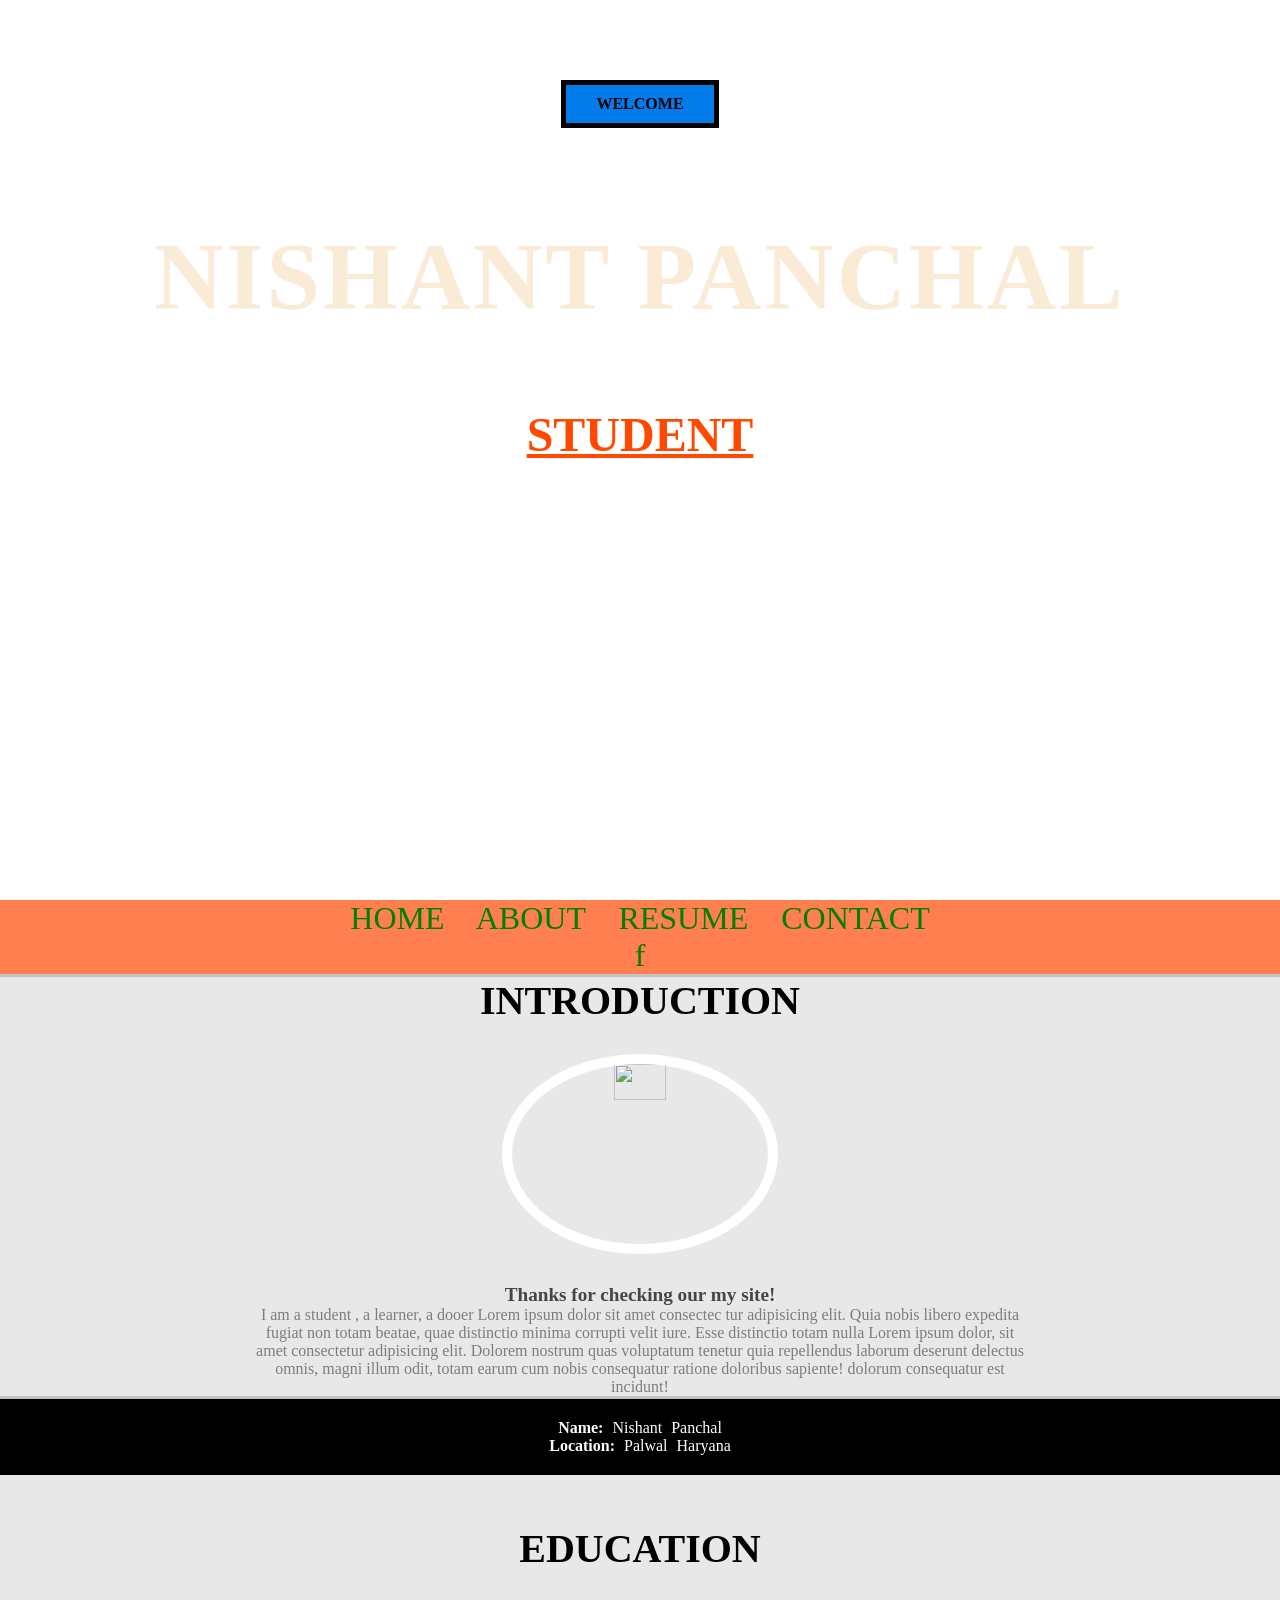
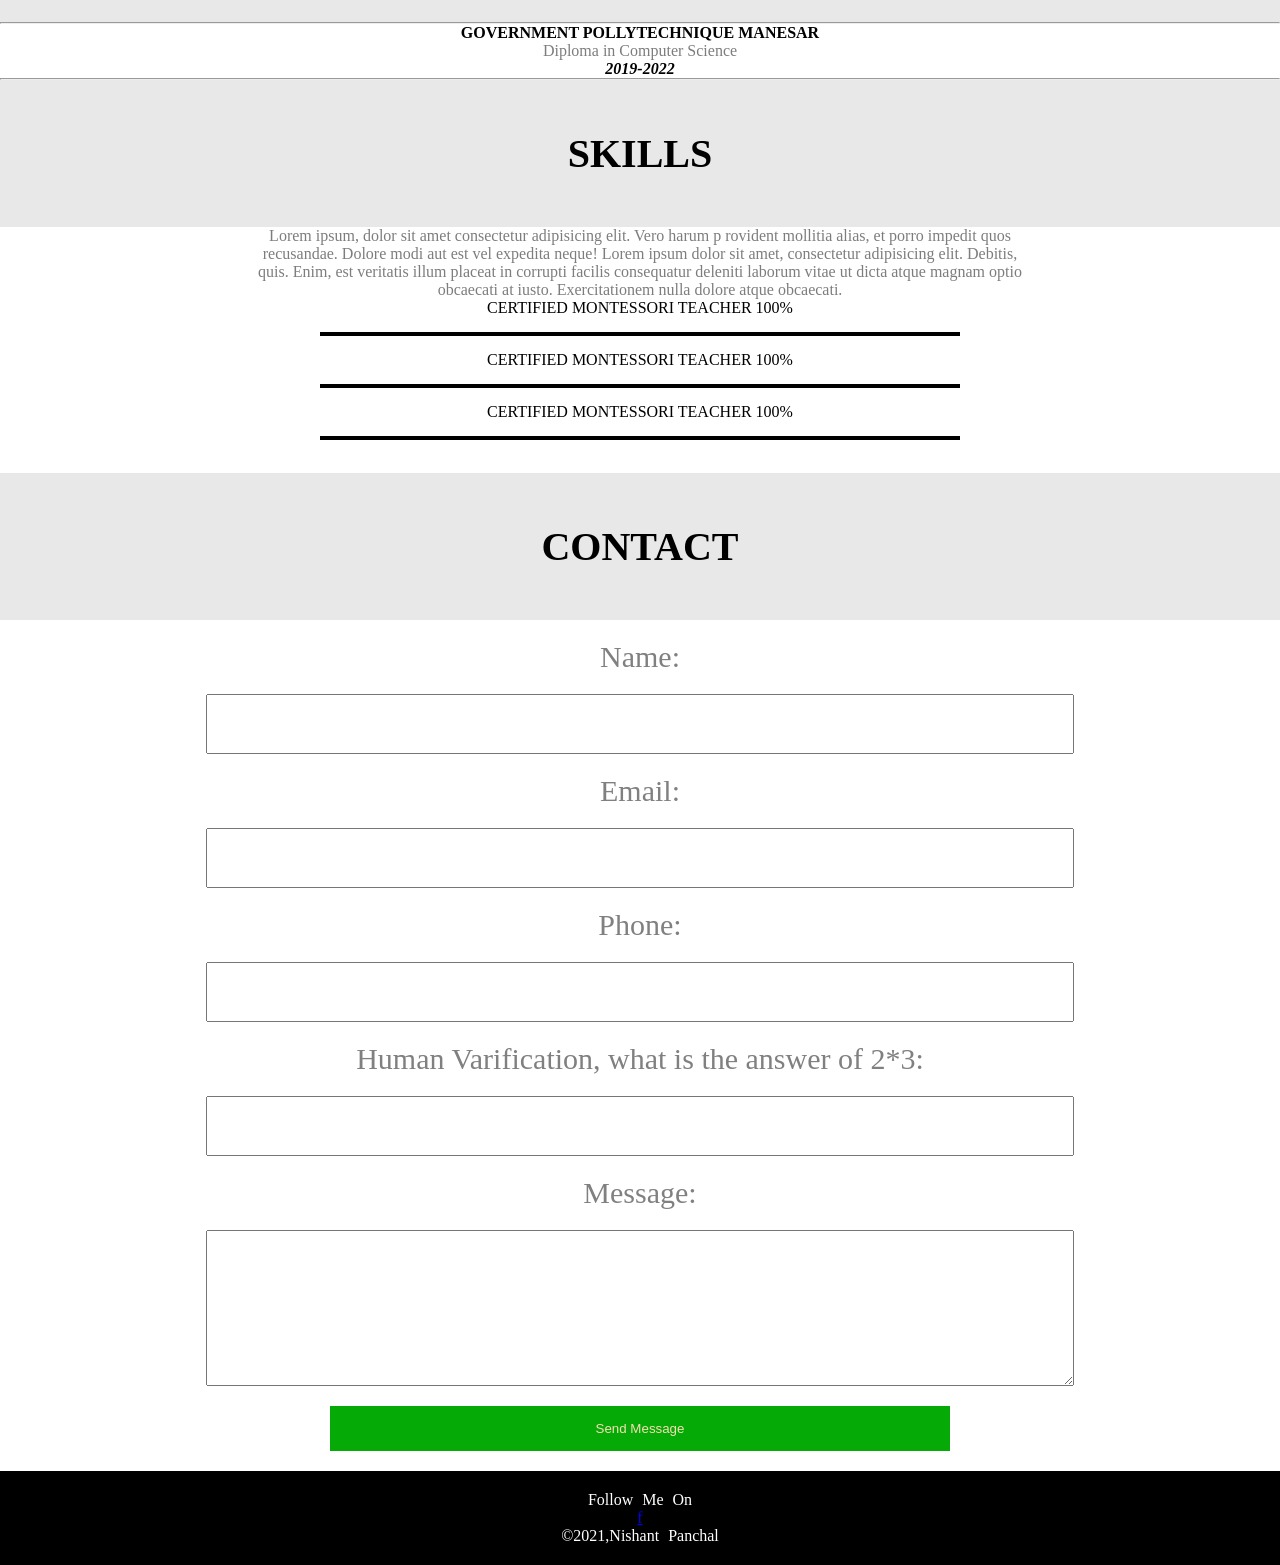
==== project1.html @ f74c4a5b "Add files via upload" ====
<html>
    <head>
        <title> Nishant Panchal </title>
    <link rel="stylesheet" href="project1.css">
    </head>
    <body><section id="home"  >
       <div class="background"> <h4>WELCOME</h4><br><br>
        <b><H1>NISHANT PANCHAL</H1></b>
         <h6> STUDENT </h6></div>
    </section><menu>
        <a href="#home"> HOME </a>
        <a href="#about"> ABOUT </a>
        <a href="#resume"> RESUME </a>
        <a href="#contact"> CONTACT </a><br>
        <a href="#"> f </a>
    </menu><fm>
    <section id="about" >
        <h2>INTRODUCTION</h2>
         <img src="C:\Users\PRASHANT PANCHAL\Desktop\my codes\images/koala-modified.png" alt="">
        <br><b><big>Thanks for checking our my site!</big></b>
        <p> I am a student , a learner, a dooer Lorem ipsum dolor sit amet consectec 
            tur adipisicing elit. Quia nobis libero expedita fugiat non totam beatae, 
            quae distinctio minima corrupti velit iure. Esse distinctio totam nulla 
            Lorem ipsum dolor, sit amet consectetur adipisicing elit. Dolorem nostrum quas voluptatum
            tenetur quia repellendus laborum deserunt delectus omnis, magni illum odit, totam earum 
            cum nobis consequatur ratione doloribus sapiente! dolorum consequatur est incidunt! </p>
        </section>
        <div class="name" > <strong>Name:</strong> Nishant Panchal <br>
        <strong>Location:</strong> Palwal Haryana </div>

     <section id="resume" > 
    <pe>
        <h1>EDUCATION</h1>
    </pe>
        <hr>
       <B>GOVERNMENT POLLYTECHNIQUE MANESAR</B>
       <p> Diploma in Computer Science</p>
       <b><em> 2019-2022 </em></b>
       <hr>
       <h1>SKILLS</h1>
       <p> Lorem ipsum, dolor sit amet consectetur adipisicing elit. Vero harum p
           rovident mollitia alias, et porro impedit quos recusandae. Dolore modi aut est vel expedita neque! 
           Lorem ipsum dolor sit amet, consectetur adipisicing elit. Debitis, quis. Enim, est veritatis illum placeat 
           in corrupti facilis consequatur deleniti laborum vitae ut dicta atque magnam optio obcaecati at iusto. 
           Exercitationem nulla dolore atque obcaecati. </p>
        <div>
            CERTIFIED MONTESSORI TEACHER 100%
            <hr>
            CERTIFIED MONTESSORI TEACHER 100%
            <hr>
            CERTIFIED MONTESSORI TEACHER 100%
            <hr><br>
        </div>
    </section>
     <section id="contact" >
         <pe><H1>
            CONTACT </H1>
            </pe>
            <form action="">
                <label> Name: </label><br><input type="text"><br>
                <label> Email: </label><br><input type="text"><br>
                <label> Phone: </label><br><input type="text"><br>
                <label> Human Varification, what is the answer of 2*3: </label><br><input type="text"><br>
                <label >Message:</label><br><textarea name="" id="" cols="30" rows="10"></textarea><br>
                <input type="button" value="Send Message">
            </form>
            <div class="name" > <bc> Follow Me On</bc> <br> <a href="#">f</a><br>
              &copy;2021,Nishant Panchal  
            </div>
     </section></fm>
</body>
</html>
---- project1.css ----
.background{
    background-image: url("C:/Users/PRASHANT PANCHAL/Desktop/all photoes/Hydrangeas.jpg");
    background-attachment: fixed;
    height: 100%;
    width:100%;
    background-repeat:no-repeat;
    background-size:100%;
}
body{
    text-align: center;
}
img{
    width: 20%;
    margin: 30px;
    border: 10px solid white;
    border-radius: 100%;  
}
h4{
    font-weight: 700;
    background:rgb(3, 123, 235) ;
    border: 5px solid black;
    background-size: 10%;
    padding: 10px 30px;
    display: inline-block;
    box-sizing: border-box;
    margin-top: 80px;
    margin-bottom: 75px;
}
div h1{
    color: antiquewhite;
    letter-spacing: 3px;
    font-size: 600%;
}
div h6{
    color:rgb(255, 72, 0);
    font-size: 300%; 
     margin: 75px;
    text-decoration: underline; 
}
menu a{
    text-decoration: none;
    color: green;
    word-spacing: 25px;
    font-size: 200%;
}
menu a:hover{
    color:rgb(0, 110, 255)
}
menu a:visited{ color: rgb(156, 6, 6);}
menu{ margin: 0px;
       padding: 0px;
       background-color: coral;
}#about{
    background-color: #e9e8e8;
     color: #7d7d7d;
     border: solid rgb(194, 194, 194); 
     border-left: none;
     border-right: none;
}
 h2,h1{
    color: black;
    font-size: 250%;
}
 fm h1{
    background-color: #e9e8e8;
    margin: 0%;
    padding: 50px;
}
big{
    margin-bottom: 10px;
    color: #464545;
}
p{ padding-left: 20%;
   padding-right: 20%;
   color: #7d7d7d;
}
 .name{
     background-color: black;
     color: white;
     word-spacing: 5px;
     padding: 20px;
 }
 hr{
     margin: 0px;
 }
div hr{
    margin: 15px;
    border-style: none;
    border-top: solid black 4px;
    margin-left:25% ;
    width: 50%;
}
*{
    margin: 0%;
}
form{
    margin: 20px;
}
label{
    font-size: 30px;
    color: gray;
    margin: 20px;
}
 textarea ,input[type="text"] {
    margin: 20px;
    width: 70%;
}
input[type="text"]{
    height: 60px;
}
input[type="button"]{
    height: 45px;
    width: 50%;
    background-color: rgb(6, 170, 6);
    color: wheat;
    border: none;
}
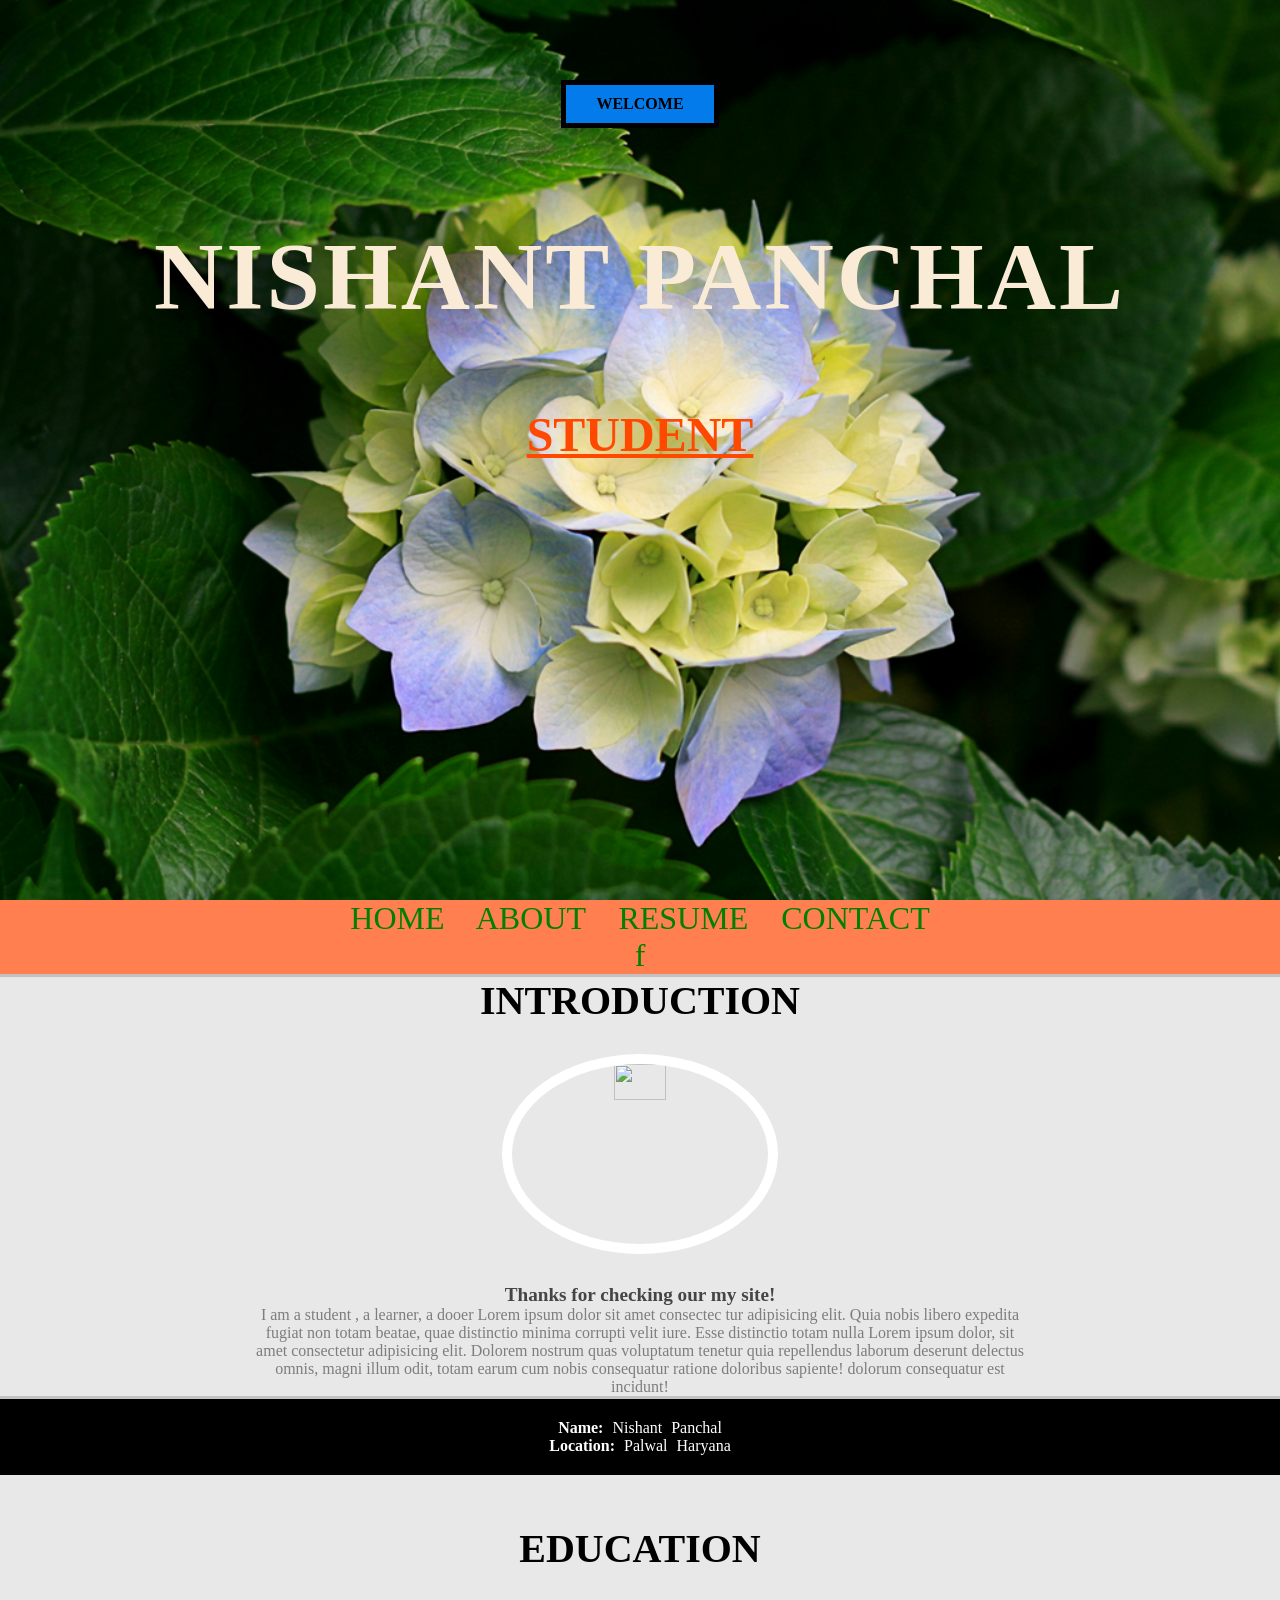
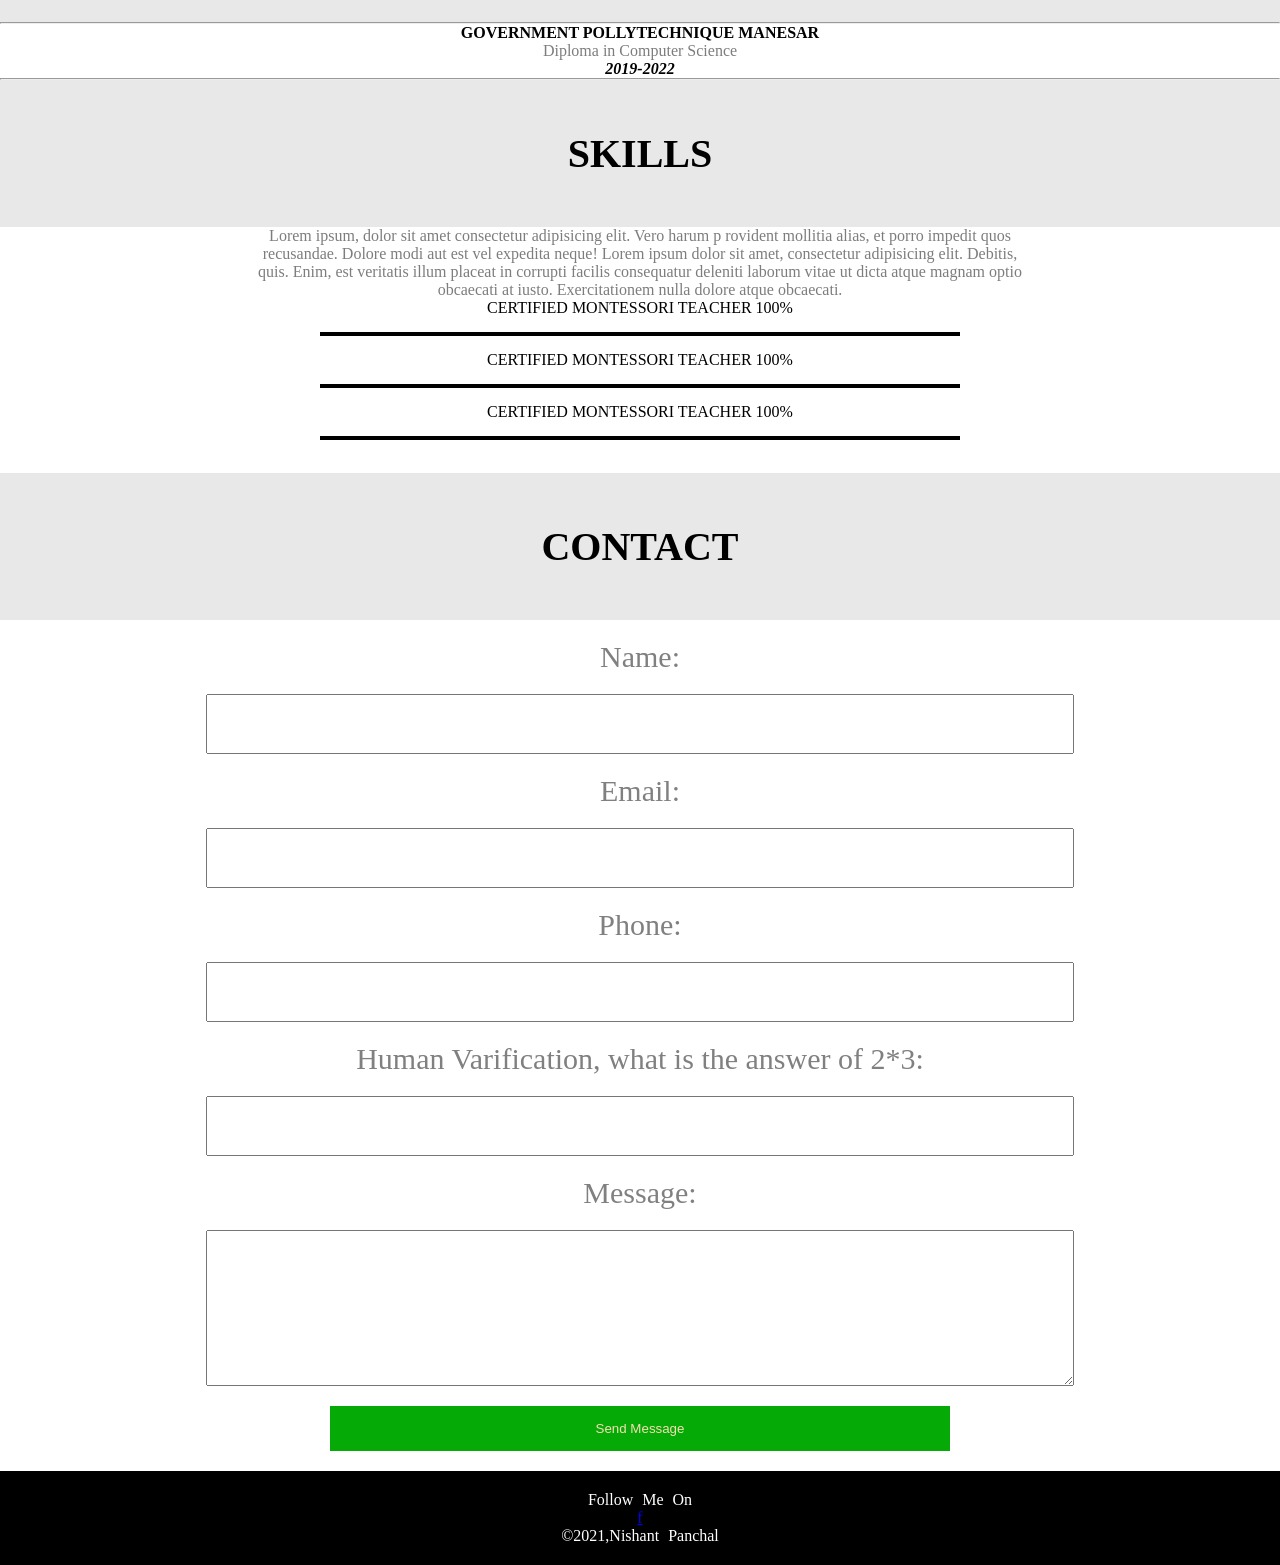
==== commit cbd8ff5b: "Update project1.html" ====
--- a/project1.html
+++ b/project1.html
@@ -16,7 +16,7 @@
     </menu><fm>
     <section id="about" >
         <h2>INTRODUCTION</h2>
-         <img src="C:\Users\PRASHANT PANCHAL\Desktop\my codes\images/koala-modified.png" alt="">
+         <img src="koala-modified.png" alt="">
         <br><b><big>Thanks for checking our my site!</big></b>
         <p> I am a student , a learner, a dooer Lorem ipsum dolor sit amet consectec 
             tur adipisicing elit. Quia nobis libero expedita fugiat non totam beatae, 
@@ -69,4 +69,4 @@
             </div>
      </section></fm>
 </body>
-</html>+</html>
--- a/project1.css
+++ b/project1.css
@@ -1,5 +1,5 @@
 .background{
-    background-image: url("C:/Users/PRASHANT PANCHAL/Desktop/all photoes/Hydrangeas.jpg");
+    background-image: url("Hydrangeas.jpg");
     background-attachment: fixed;
     height: 100%;
     width:100%;
@@ -114,4 +114,4 @@
     background-color: rgb(6, 170, 6);
     color: wheat;
     border: none;
-}+}
